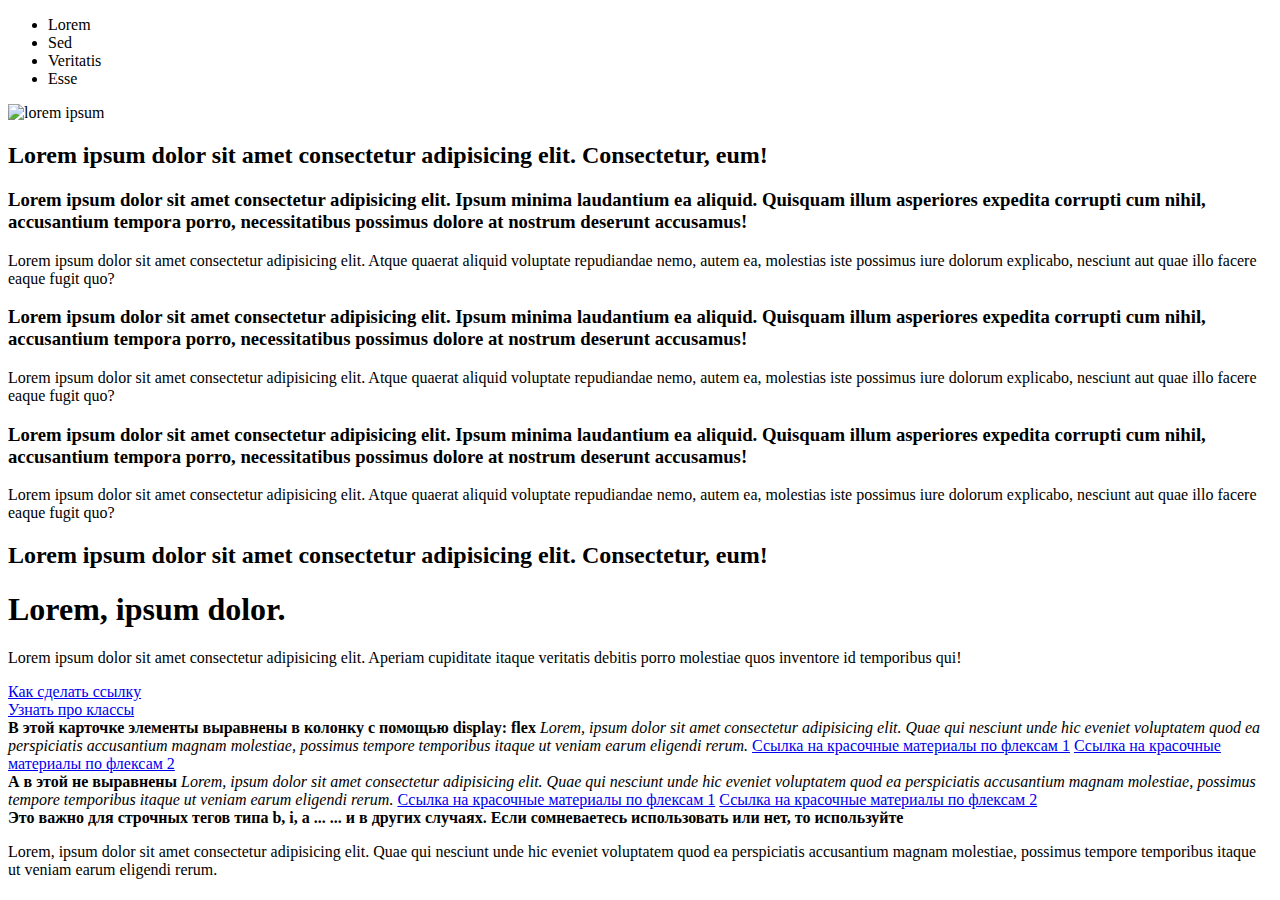
==== index.html @ 1b0e734f "Add files via upload" ====
<!DOCTYPE html>
<html lang="en">

<head>
    <meta charset="UTF-8">
    <meta http-equiv="X-UA-Compatible" content="IE=edge">
    <meta name="viewport" content="width=device-width, initial-scale=1.0">
    <!-- Подключаем стили -->
    <link rel="stylesheet" href="style-example.css">
    <title>Lorem</title>
</head>

<body>
    <!-- Навигация -->
    <div class="nav">
        <ul class="nav-ul">
            <li class="nav-li">Lorem</li>
            <li class="nav-li">Sed</li>
            <li class="nav-li">Veritatis</li>
            <li class="nav-li">Esse</li>
        </ul>
    </div>
    <img src="https://upload.wikimedia.org/wikipedia/commons/9/9a/Gull_portrait_ca_usa.jpg" alt="lorem ipsum"
        class="banner-img">
    <div class="box">
        <h2>Lorem ipsum dolor sit amet consectetur adipisicing elit. Consectetur, eum!</h2>
        <div class="row">
            <div class="col">
                <h3>Lorem ipsum dolor sit amet consectetur adipisicing elit. Ipsum minima laudantium ea aliquid. Quisquam
                    illum asperiores expedita corrupti cum nihil, accusantium tempora porro, necessitatibus possimus dolore
                    at nostrum deserunt accusamus!</h3>
                <p>Lorem ipsum dolor sit amet consectetur adipisicing elit. Atque quaerat aliquid voluptate repudiandae
                    nemo, autem ea, molestias iste possimus iure dolorum explicabo, nesciunt aut quae illo facere eaque
                    fugit quo?</p>
            </div>
            <div class="col">
                <h3>Lorem ipsum dolor sit amet consectetur adipisicing elit. Ipsum minima laudantium ea aliquid. Quisquam
                    illum asperiores expedita corrupti cum nihil, accusantium tempora porro, necessitatibus possimus dolore
                    at nostrum deserunt accusamus!</h3>
                <p>Lorem ipsum dolor sit amet consectetur adipisicing elit. Atque quaerat aliquid voluptate repudiandae
                    nemo, autem ea, molestias iste possimus iure dolorum explicabo, nesciunt aut quae illo facere eaque
                    fugit quo?</p>
            </div>
            <div class="col">
                <h3>Lorem ipsum dolor sit amet consectetur adipisicing elit. Ipsum minima laudantium ea aliquid. Quisquam
                    illum asperiores expedita corrupti cum nihil, accusantium tempora porro, necessitatibus possimus dolore
                    at nostrum deserunt accusamus!</h3>
                <p>Lorem ipsum dolor sit amet consectetur adipisicing elit. Atque quaerat aliquid voluptate repudiandae
                    nemo, autem ea, molestias iste possimus iure dolorum explicabo, nesciunt aut quae illo facere eaque
                    fugit quo?</p>
            </div>
        </div>
    </div>

    <!-- Приветственный экран -->
    <div class="row">
        <h2>Lorem ipsum dolor sit amet consectetur adipisicing elit. Consectetur, eum!</h2>
    </div>

    <!-- Колонка с контентом -->
    <div class="welcome-text">
        <!-- Заголовок -->
        <h1>Lorem, ipsum dolor.</h1>
        <!-- Абзац -->
        <p>Lorem ipsum dolor sit amet consectetur adipisicing elit. Aperiam cupiditate itaque veritatis debitis
            porro molestiae quos inventore id temporibus qui!</p>
        <!-- Обертка для кнопок -->
        <div class="buttons">
            <!-- Ссылки/кнопки -->
            <div>
                <a href="http://htmlbook.ru/html/a" class="button">
                    Как сделать ссылку
                </a>
            </div>

            <div>
                <a href="https://www.internet-technologies.ru/articles/ispolzovanie-css-klassov-udobnyy-putevoditel.html"
                    class="button button-2">
                    Узнать про классы
                </a>
            </div>
        </div>
    </div>
    </div>

    <!-- Повторно используем класс row -->
    <div class="row">
        <div class="card card-flex">
            <b>
                В этой карточке элементы выравнены в колонку с помощью display: flex
            </b>
            <i>
                Lorem, ipsum dolor sit amet consectetur adipisicing elit. Quae qui nesciunt unde hic eveniet voluptatem
                quod ea perspiciatis accusantium magnam molestiae, possimus tempore temporibus itaque ut veniam earum
                eligendi rerum.
            </i>
            <a href="https://tproger.ru/translations/how-css-flexbox-works/">Ссылка на красочные материалы по флексам
                1</a>
            <a href="https://tpverstak.ru/flex-cheatsheet/">Ссылка на красочные материалы по флексам 2</a>
        </div>

        <div class="card">
            <b>
                А в этой не выравнены
            </b>
            <i>
                Lorem, ipsum dolor sit amet consectetur adipisicing elit. Quae qui nesciunt unde hic eveniet voluptatem
                quod ea perspiciatis accusantium magnam molestiae, possimus tempore temporibus itaque ut veniam earum
                eligendi rerum.
            </i>
            <a href="https://tproger.ru/translations/how-css-flexbox-works/">Ссылка на красочные материалы по флексам
                1</a>
            <a href="https://tpverstak.ru/flex-cheatsheet/">Ссылка на красочные материалы по флексам 2</a>
        </div>

        <div class="card card-flex">
            <b>
                Это важно для строчных тегов типа b, i, a ...
            </b>
            <b>
                ... и в других случаях.
                Если сомневаетесь использовать или нет, то используйте
            </b>
            <p>
                Lorem, ipsum dolor sit amet consectetur adipisicing elit. Quae qui nesciunt unde hic eveniet voluptatem
                quod ea perspiciatis accusantium magnam molestiae, possimus tempore temporibus itaque ut veniam earum
                eligendi rerum.
            </p>
        </div>
    </div>

</body>

</html>
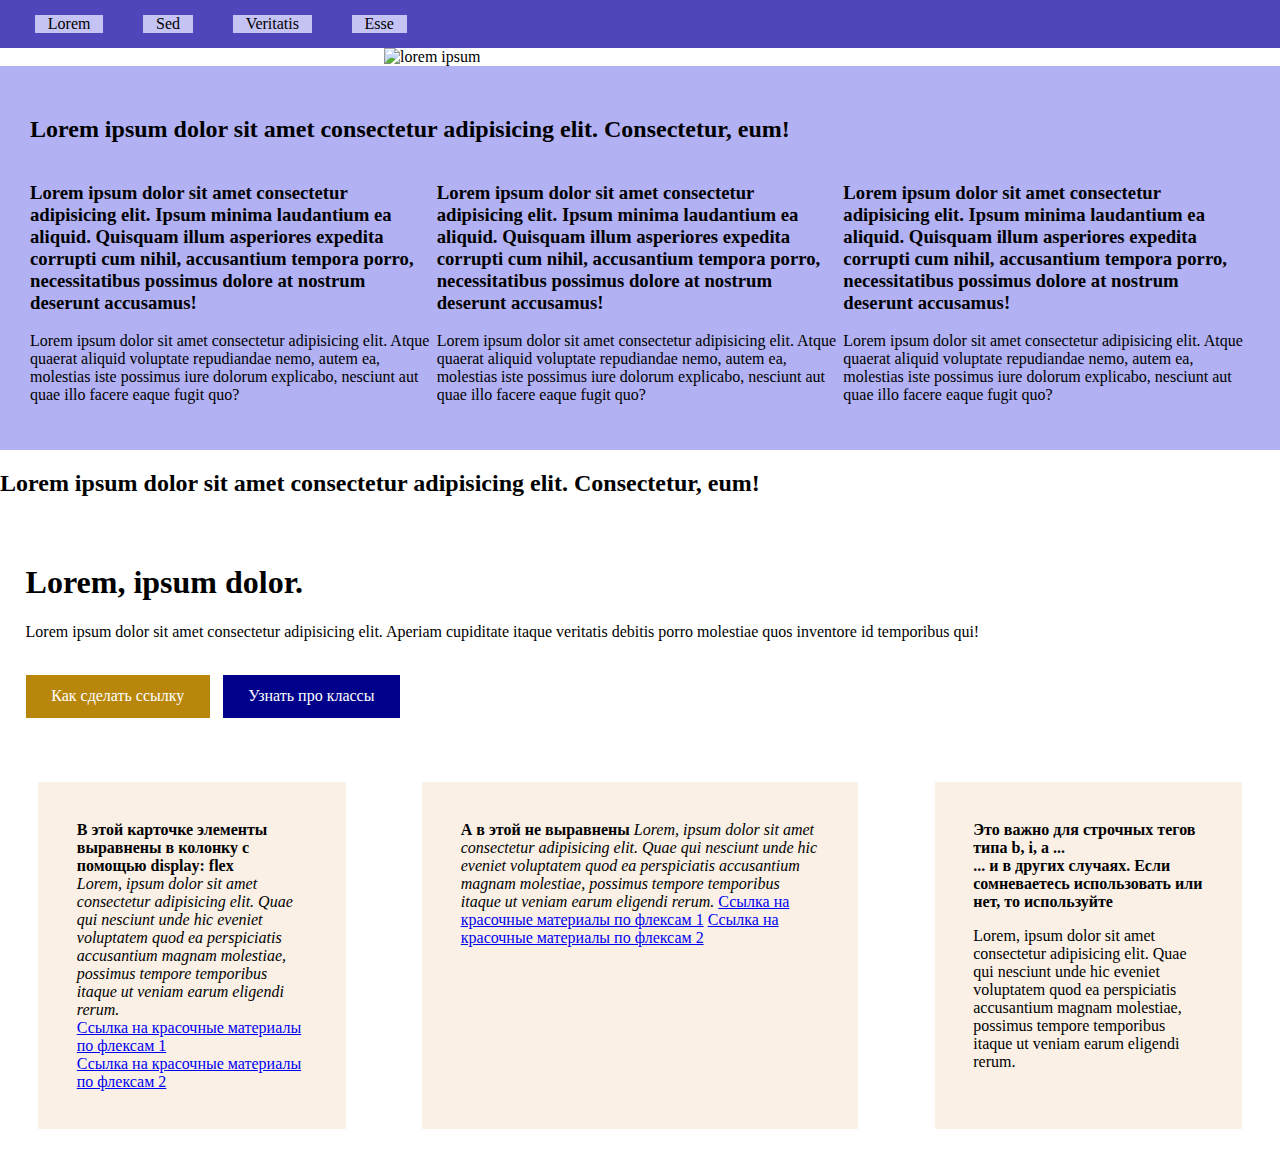
==== commit 483ed398: "Add files via upload" ====
--- a/index.html
+++ b/index.html
@@ -6,7 +6,7 @@
     <meta http-equiv="X-UA-Compatible" content="IE=edge">
     <meta name="viewport" content="width=device-width, initial-scale=1.0">
     <!-- Подключаем стили -->
-    <link rel="stylesheet" href="style-example.css">
+    <link rel="stylesheet" href="style.css">
     <title>Lorem</title>
 </head>
 
--- a/style.css
+++ b/style.css
@@ -0,0 +1,99 @@
+body {
+    /* Сброс стандартых стилей */
+    margin: 0;
+}
+
+.nav {
+    padding: 15px;
+    background-color: rgb(78, 70, 186);
+    color: white;
+}
+
+.nav-ul {
+    /* Сброс стандартых стилей */
+    margin: 0;
+    list-style: none;
+    padding: 0;
+
+    /* Выстраивание элементов в строку */
+    display: flex;
+}
+
+.nav-li {
+    /* Отступ сверху и снизу 0, справа и слева 10px */
+    padding: 0 1vw;
+    background-color: rgb(196, 195, 243);
+    color: rgb(0, 0, 0);
+    margin-left: 20px;
+    margin-right: 20px;
+}
+.nav-li:hover {
+    color: rgb(0, 126, 126);
+    
+    /* Подчеркивание текста при наведении */
+    text-decoration: underline;
+}
+
+.row {
+    display: flex;
+}
+
+.welcome-text {
+    padding: 2vw;
+}
+
+.banner-img {
+    /* Задаем максимальную высоту картинки. Если картинка будет меньше, то она может занимать меньший размер */
+    width: 40vw;
+    padding-left: 30vw;
+
+    /* Задавать и высоту, и ширину картинке не нужно, потому что она сплющится, если соотношение сторон будет нарушено. Достаточно одного параметра */
+    /* Кстати, единицы измереия vw и vh разные. v-width и v-height . для ширины vw, для высоты vh */
+    /* погуглите, чтобы узнать подробнее */
+}
+
+.buttons {
+    display: flex;
+
+    /* Отступ, чтобы кнопки не прилепали к тексту */
+    padding-top: 2vh;
+}
+
+.button {
+    /* Тег a это строчный тег, эти свойством сы велим ему вести себя как блочный.
+        Чтобы почувтсвовать разницу, уберите эту строку и сделайте окно браузера очень узким */
+    display: block;
+
+    background-color: darkgoldenrod;
+    color: white;
+    text-decoration: none;
+    padding: 1vw 2vw;
+    margin-right: 1vw;
+}
+
+.button-2 {
+    background-color: darkblue;
+}
+
+.button:hover {
+    color: azure;
+    
+    /* Подчеркивание текста при наведении */
+    text-decoration: underline;
+}
+
+.card {
+    background-color: linen;
+    margin: 3vw;
+    padding: 3vw;
+}
+
+.card-flex {
+    /* Выравнивание всех элементов в столбик */
+    display: flex;
+    flex-direction: column;
+}
+.box{
+    background-color: rgb(177, 177, 244);
+    padding: 30px;
+}
